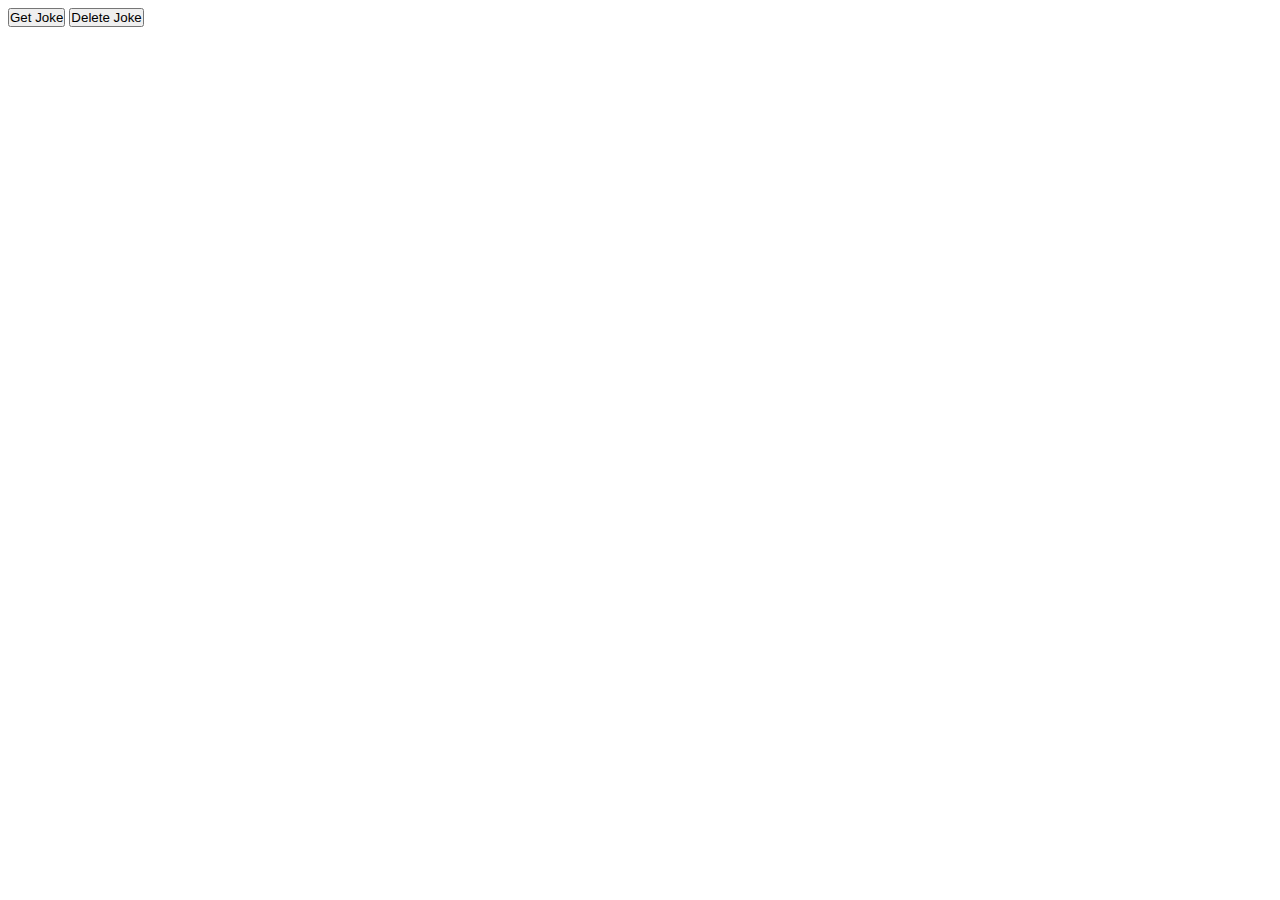
==== Joke-API/index.html @ df299afc "Joke API" ====
<!DOCTYPE html>
<html lang="en">
  <head>
    <meta charset="UTF-8" />
    <meta http-equiv="X-UA-Compatible" content="IE=edge" />
    <meta name="viewport" content="width=device-width, initial-scale=1.0" />
    <link rel="stylesheet" href="styles.css" />

    <title>Document</title>
  </head>

  <body>
      <div class="container">
        <div class="box">
        </div>
      </div>

      <button id="button" onclick="initJoke()">Get Joke</button>
      <button id="button-delete" onclick="deleteJoke()">Delete Joke</button>
  </body>
  <script src="app.js"></script>
  
</html>
---- Joke-API/styles.css ----
@import url("https://fonts.googleapis.com/css2?family=Outfit&display=swap");

* {
  margin: 10;
  padding: 0;

  box-sizing: border-box;
  
}
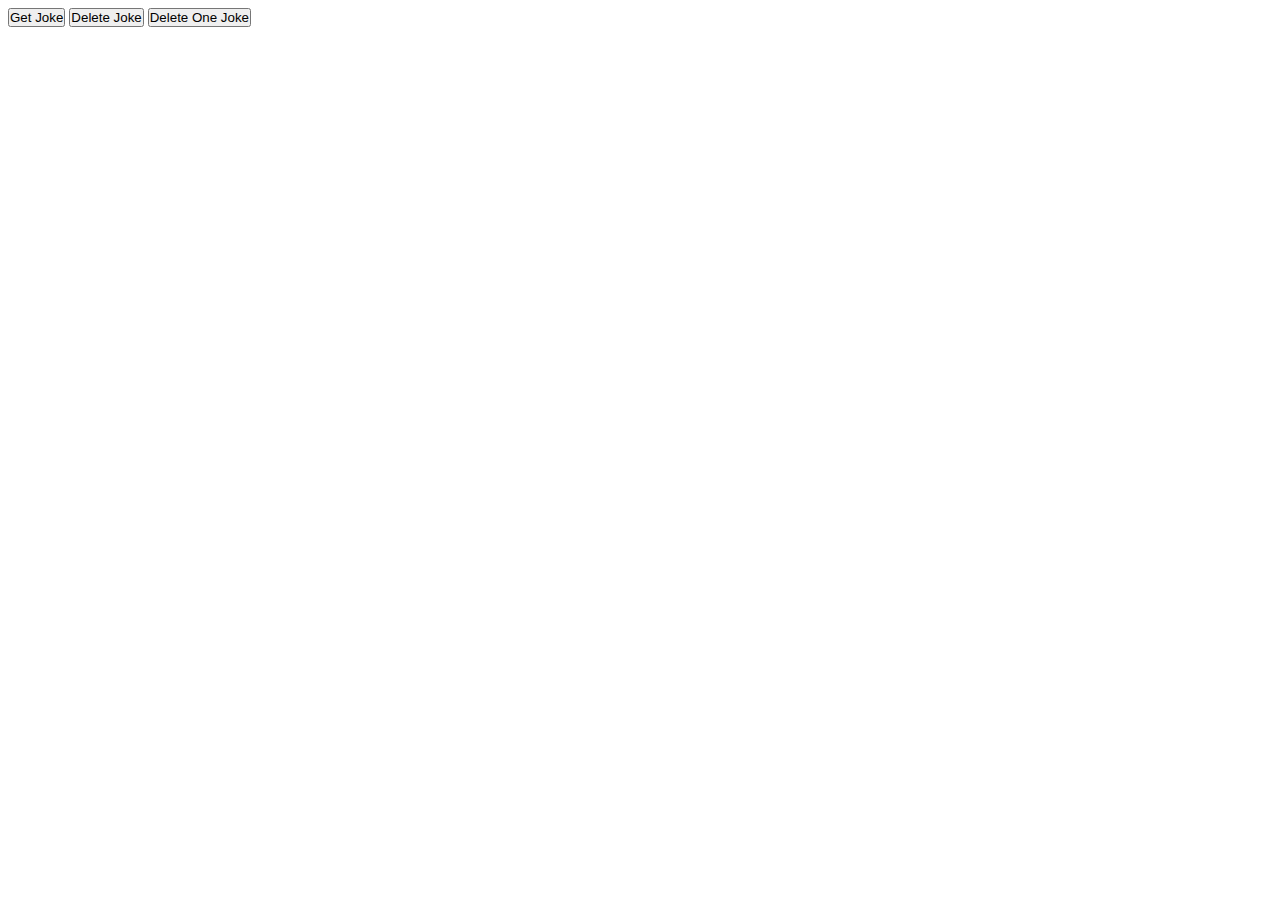
==== commit ec24f268: "Updated Joke API" ====
--- a/Joke-API/index.html
+++ b/Joke-API/index.html
@@ -17,6 +17,7 @@
 
       <button id="button" onclick="initJoke()">Get Joke</button>
       <button id="button-delete" onclick="deleteJoke()">Delete Joke</button>
+      <button id="button-delete" onclick="deleteJoke1()">Delete One Joke</button>
   </body>
   <script src="app.js"></script>
   
